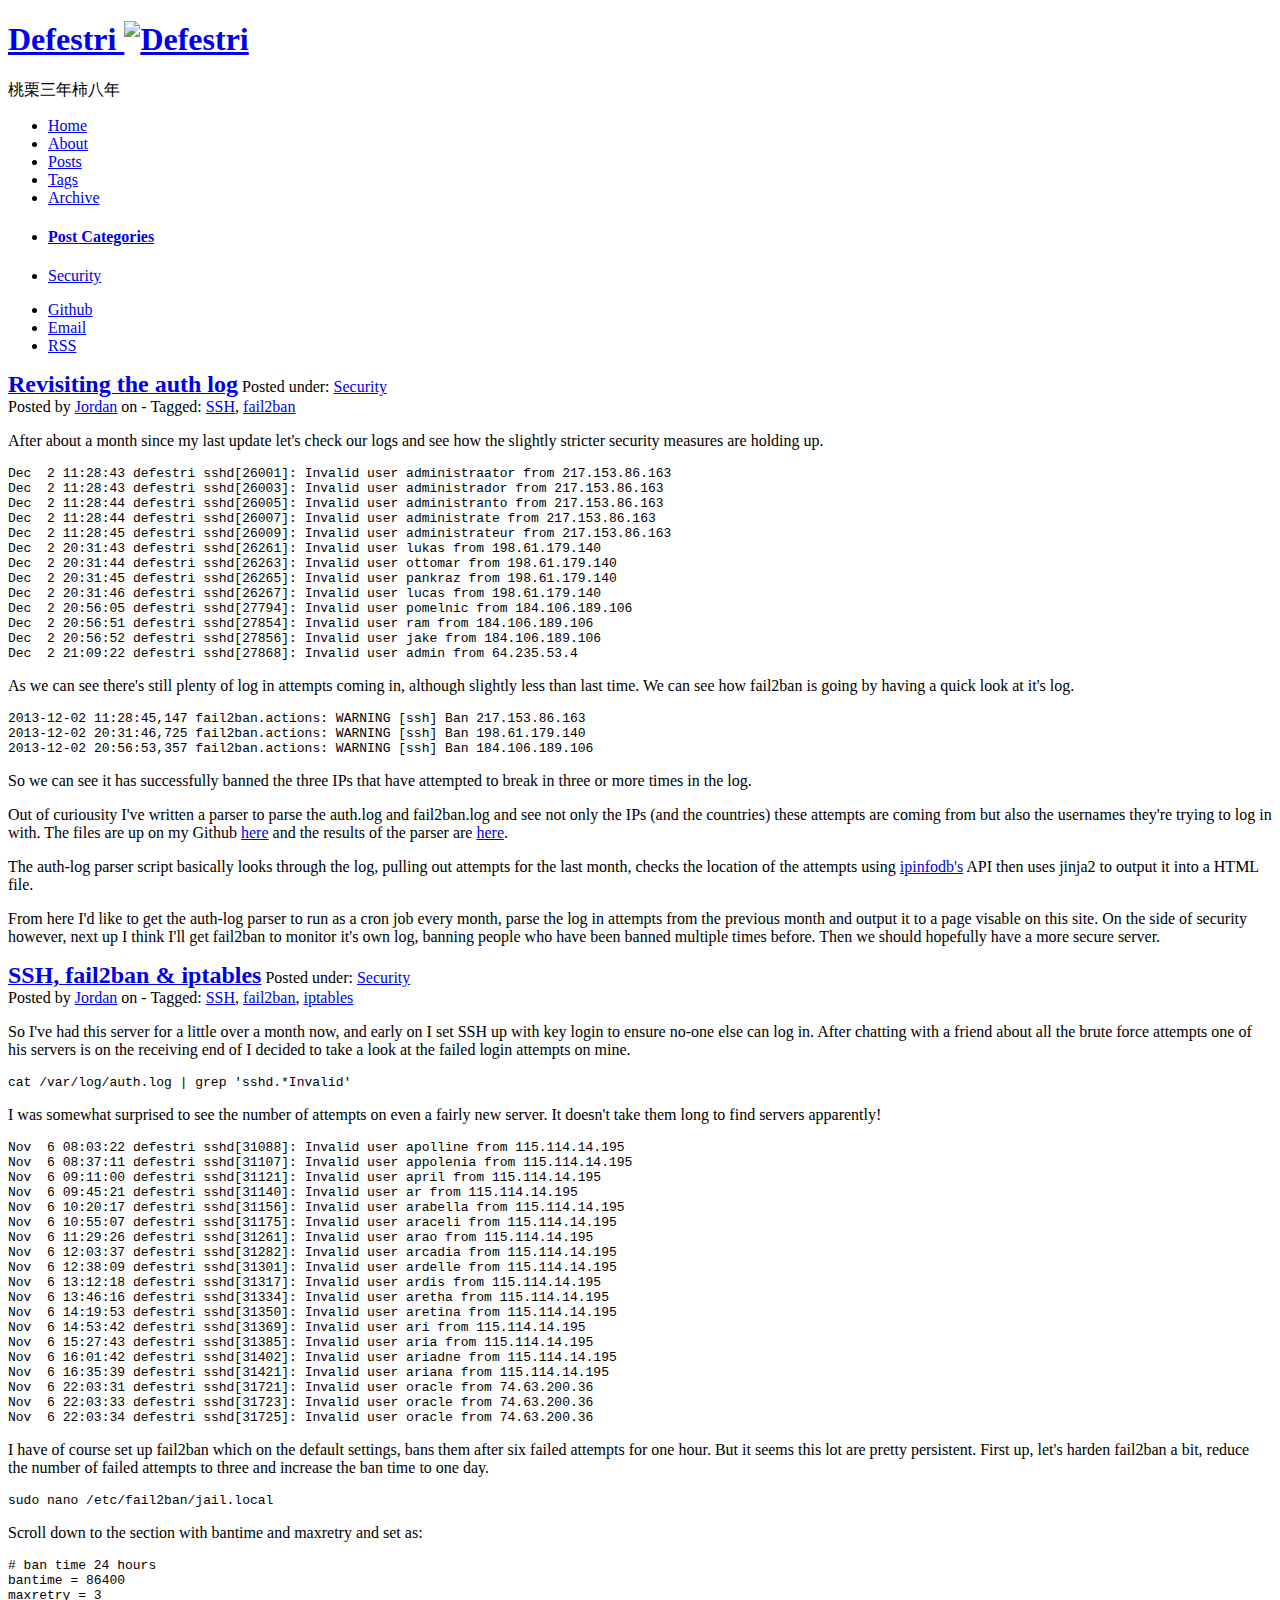
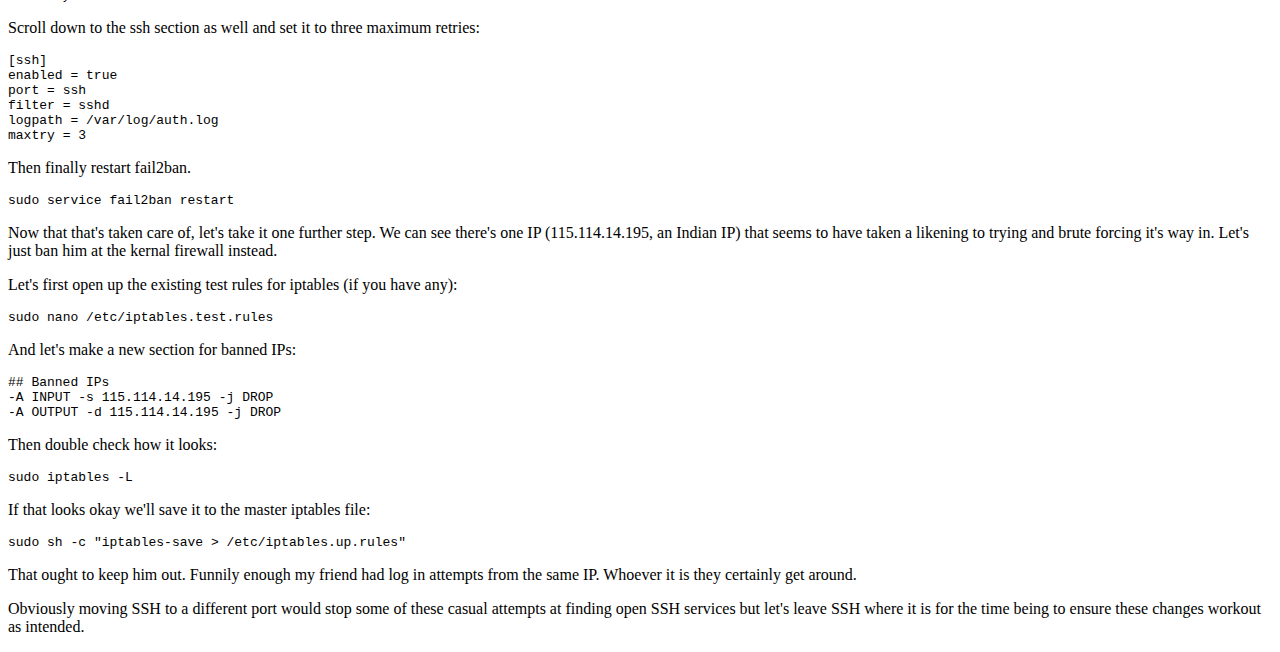
==== site/index.html @ c63b495d "Site update, testing new layout" ====
<!DOCTYPE HTML>
<html>
    <head>
        <title>Defestri</title>
        <meta http-equiv="content-type" content="text/html; charset=utf-8" />
        <meta name="description" content="" />
        <meta name="keywords" content="" />
        <link href='//fonts.googleapis.com/css?family=Ubuntu+Mono|Ubuntu' rel='stylesheet' type='text/css'>
        
        <!--[if lte IE 8]><script src="/static/new/js/html5shiv.js"></script><![endif]-->
        
        
        <script type="text/javascript" src="/static/new/js/jquery.min.js"></script>
        
        <script type="text/javascript" src="/static/new/js/skel.min.js"></script>
        
        <script type="text/javascript" src="/static/new/js/skel-panels.min.js"></script>
        
        <script type="text/javascript" src="/static/new/js/init.js"></script>
        
        <script type="text/javascript" src="/static/new/js/mojibake.js"></script>
        
        
        <script type="text/javascript" src="/static/js/moment.min.js"></script>
        
        <noscript>
            
            <link rel="stylesheet" href="/static/new/css/skel-noscript.css" type="text/css">
            
            <link rel="stylesheet" href="/static/new/css/style.css" type="text/css">
            
            <link rel="stylesheet" href="/static/new/css/style-wide.css" type="text/css">
            
        </noscript>
        <link rel="stylesheet" href="/pygments.css" type="text/css">
        
        <!--[if lte IE 9]><link rel="stylesheet" href="/static/new/css/ie9.css" /><![endif]-->
        
        
        <!--[if lte IE 8]><link rel="stylesheet" href="/static/new/css/ie8.css" /><![endif]-->
        
        <link rel="shortcut icon" type="image/png" href="static/favicon.ico"/>
        <link href="/recent.atom"
          rel="alternate"
          title="Recent Posts"
          type="application/atom+xml">
    </head>
    <body>

            <div id="header" class="skel-panels-fixed">

                <div class="top">

                        <div id="logo">
                            <a href="/"><h1 id="title">Defestri  <img src="/static/img/defestri.png" width="20" height="22" width="24" alt="Defestri"></h1></a>
                            <span title="It often takes time to bear the fruit of one's actions" class="byline">桃栗三年柿八年</span>
                        </div>

                        <nav id="nav">
                            <ul>
                                <li><a href="/" id="home_tab"><span class="fa fa-home">Home</span></a></li>
                                <li><a href="/about/" id="about_tab"><span class="fa fa-info">About</span></a></li>
                                <li><a href="/posts/" id="posts_tab"><span class="fa fa-comment-o">Posts</span></a></li>
                                <li><a href="/tags/" id="tags_tab"><span class="fa fa-tags">Tags</span></a></li>
                                <li><a href="/archive/" id="archive_tab"><span class="fa fa-calendar">Archive</span></a></li>
                            </ul>
                            <ul>

                                <li><a href="/categories/" id="categories_tab"><span class="fa fa-level-down"><h4>Post Categories</h4></span></a></li>
                                
                                <li>
                                  <a href="/categories/Security/" id="Security_tab"><span class="fa fa-folder-open">Security</span></a>
                                </li>
                                

                            </ul>
                        </nav>

                </div>

                <div class="bottom">

                        <ul class="icons">
                            <li><a href="https://github.com/ardinor" class="fa fa-github solo"><span>Github</span></a></li>
                            <li id="contact_tab"><a href="/contact/" class="fa fa-envelope solo"><span>Email</span></a></li>
                            <li><a href="/recent.atom" class="fa fa-rss solo"><span>RSS</span></a></li>
                        </ul>

                </div>

            </div>

            <div id="main">

                


    
<section id="posts" class="one">
    <div class="container">

        <header>
            <a href="/posts/Revisiting_the_auth_log/"><h2 style="display: inline;">Revisiting the auth log</h2></a>

        
            <span style="padding-top: 10px;" class="pull-right">Posted under: <a href="/categories/Security/">Security</a></span>
        
        </header>

        Posted by <a href="/about/">Jordan</a> on <script>
document.write(moment("2013-12-03T01:43:24 Z").format("LLLL"));
</script> - <em><script>
document.write(moment("2013-12-03T01:43:24 Z").fromNow());
</script></em>
        
            <span class="pull-right">Tagged: <a href="/tags/SSH/">SSH</a>, <a href="/tags/fail2ban/">fail2ban</a></span>
        

        <p><p>After about a month since my last update let's check our logs and see how the slightly stricter security measures are holding up.</p>
<div class="codehilite"><pre><span class="n">Dec</span>  <span class="mi">2</span> <span class="mi">11</span><span class="o">:</span><span class="mi">28</span><span class="o">:</span><span class="mi">43</span> <span class="n">defestri</span> <span class="n">sshd</span><span class="p">[</span><span class="mi">26001</span><span class="p">]</span><span class="o">:</span> <span class="n">Invalid</span> <span class="n">user</span> <span class="n">administraator</span> <span class="n">from</span> <span class="mf">217.153.86.163</span>
<span class="n">Dec</span>  <span class="mi">2</span> <span class="mi">11</span><span class="o">:</span><span class="mi">28</span><span class="o">:</span><span class="mi">43</span> <span class="n">defestri</span> <span class="n">sshd</span><span class="p">[</span><span class="mi">26003</span><span class="p">]</span><span class="o">:</span> <span class="n">Invalid</span> <span class="n">user</span> <span class="n">administrador</span> <span class="n">from</span> <span class="mf">217.153.86.163</span>
<span class="n">Dec</span>  <span class="mi">2</span> <span class="mi">11</span><span class="o">:</span><span class="mi">28</span><span class="o">:</span><span class="mi">44</span> <span class="n">defestri</span> <span class="n">sshd</span><span class="p">[</span><span class="mi">26005</span><span class="p">]</span><span class="o">:</span> <span class="n">Invalid</span> <span class="n">user</span> <span class="n">administranto</span> <span class="n">from</span> <span class="mf">217.153.86.163</span>
<span class="n">Dec</span>  <span class="mi">2</span> <span class="mi">11</span><span class="o">:</span><span class="mi">28</span><span class="o">:</span><span class="mi">44</span> <span class="n">defestri</span> <span class="n">sshd</span><span class="p">[</span><span class="mi">26007</span><span class="p">]</span><span class="o">:</span> <span class="n">Invalid</span> <span class="n">user</span> <span class="n">administrate</span> <span class="n">from</span> <span class="mf">217.153.86.163</span>
<span class="n">Dec</span>  <span class="mi">2</span> <span class="mi">11</span><span class="o">:</span><span class="mi">28</span><span class="o">:</span><span class="mi">45</span> <span class="n">defestri</span> <span class="n">sshd</span><span class="p">[</span><span class="mi">26009</span><span class="p">]</span><span class="o">:</span> <span class="n">Invalid</span> <span class="n">user</span> <span class="n">administrateur</span> <span class="n">from</span> <span class="mf">217.153.86.163</span>
<span class="n">Dec</span>  <span class="mi">2</span> <span class="mi">20</span><span class="o">:</span><span class="mi">31</span><span class="o">:</span><span class="mi">43</span> <span class="n">defestri</span> <span class="n">sshd</span><span class="p">[</span><span class="mi">26261</span><span class="p">]</span><span class="o">:</span> <span class="n">Invalid</span> <span class="n">user</span> <span class="n">lukas</span> <span class="n">from</span> <span class="mf">198.61.179.140</span>
<span class="n">Dec</span>  <span class="mi">2</span> <span class="mi">20</span><span class="o">:</span><span class="mi">31</span><span class="o">:</span><span class="mi">44</span> <span class="n">defestri</span> <span class="n">sshd</span><span class="p">[</span><span class="mi">26263</span><span class="p">]</span><span class="o">:</span> <span class="n">Invalid</span> <span class="n">user</span> <span class="n">ottomar</span> <span class="n">from</span> <span class="mf">198.61.179.140</span>
<span class="n">Dec</span>  <span class="mi">2</span> <span class="mi">20</span><span class="o">:</span><span class="mi">31</span><span class="o">:</span><span class="mi">45</span> <span class="n">defestri</span> <span class="n">sshd</span><span class="p">[</span><span class="mi">26265</span><span class="p">]</span><span class="o">:</span> <span class="n">Invalid</span> <span class="n">user</span> <span class="n">pankraz</span> <span class="n">from</span> <span class="mf">198.61.179.140</span>
<span class="n">Dec</span>  <span class="mi">2</span> <span class="mi">20</span><span class="o">:</span><span class="mi">31</span><span class="o">:</span><span class="mi">46</span> <span class="n">defestri</span> <span class="n">sshd</span><span class="p">[</span><span class="mi">26267</span><span class="p">]</span><span class="o">:</span> <span class="n">Invalid</span> <span class="n">user</span> <span class="n">lucas</span> <span class="n">from</span> <span class="mf">198.61.179.140</span>
<span class="n">Dec</span>  <span class="mi">2</span> <span class="mi">20</span><span class="o">:</span><span class="mi">56</span><span class="o">:</span><span class="mo">05</span> <span class="n">defestri</span> <span class="n">sshd</span><span class="p">[</span><span class="mi">27794</span><span class="p">]</span><span class="o">:</span> <span class="n">Invalid</span> <span class="n">user</span> <span class="n">pomelnic</span> <span class="n">from</span> <span class="mf">184.106.189.106</span>
<span class="n">Dec</span>  <span class="mi">2</span> <span class="mi">20</span><span class="o">:</span><span class="mi">56</span><span class="o">:</span><span class="mi">51</span> <span class="n">defestri</span> <span class="n">sshd</span><span class="p">[</span><span class="mi">27854</span><span class="p">]</span><span class="o">:</span> <span class="n">Invalid</span> <span class="n">user</span> <span class="n">ram</span> <span class="n">from</span> <span class="mf">184.106.189.106</span>
<span class="n">Dec</span>  <span class="mi">2</span> <span class="mi">20</span><span class="o">:</span><span class="mi">56</span><span class="o">:</span><span class="mi">52</span> <span class="n">defestri</span> <span class="n">sshd</span><span class="p">[</span><span class="mi">27856</span><span class="p">]</span><span class="o">:</span> <span class="n">Invalid</span> <span class="n">user</span> <span class="n">jake</span> <span class="n">from</span> <span class="mf">184.106.189.106</span>
<span class="n">Dec</span>  <span class="mi">2</span> <span class="mi">21</span><span class="o">:</span><span class="mi">09</span><span class="o">:</span><span class="mi">22</span> <span class="n">defestri</span> <span class="n">sshd</span><span class="p">[</span><span class="mi">27868</span><span class="p">]</span><span class="o">:</span> <span class="n">Invalid</span> <span class="n">user</span> <span class="n">admin</span> <span class="n">from</span> <span class="mf">64.235.53.4</span>
</pre></div>


<p>As we can see there's still plenty of log in attempts coming in, although slightly less than last time. We can see how fail2ban is going by having a quick look at it's log.</p>
<div class="codehilite"><pre><span class="mi">2013</span><span class="o">-</span><span class="mi">12</span><span class="o">-</span><span class="mo">02</span> <span class="mi">11</span><span class="o">:</span><span class="mi">28</span><span class="o">:</span><span class="mi">45</span><span class="p">,</span><span class="mi">147</span> <span class="n">fail2ban</span><span class="p">.</span><span class="n">actions</span><span class="o">:</span> <span class="n">WARNING</span> <span class="p">[</span><span class="n">ssh</span><span class="p">]</span> <span class="n">Ban</span> <span class="mf">217.153.86.163</span>
<span class="mi">2013</span><span class="o">-</span><span class="mi">12</span><span class="o">-</span><span class="mo">02</span> <span class="mi">20</span><span class="o">:</span><span class="mi">31</span><span class="o">:</span><span class="mi">46</span><span class="p">,</span><span class="mi">725</span> <span class="n">fail2ban</span><span class="p">.</span><span class="n">actions</span><span class="o">:</span> <span class="n">WARNING</span> <span class="p">[</span><span class="n">ssh</span><span class="p">]</span> <span class="n">Ban</span> <span class="mf">198.61.179.140</span>
<span class="mi">2013</span><span class="o">-</span><span class="mi">12</span><span class="o">-</span><span class="mo">02</span> <span class="mi">20</span><span class="o">:</span><span class="mi">56</span><span class="o">:</span><span class="mi">53</span><span class="p">,</span><span class="mi">357</span> <span class="n">fail2ban</span><span class="p">.</span><span class="n">actions</span><span class="o">:</span> <span class="n">WARNING</span> <span class="p">[</span><span class="n">ssh</span><span class="p">]</span> <span class="n">Ban</span> <span class="mf">184.106.189.106</span>
</pre></div>


<p>So we can see it has successfully banned the three IPs that have attempted to break in three or more times in the log.</p>
<p>Out of curiousity I've written a parser to parse the auth.log and fail2ban.log and see not only the IPs (and the countries) these attempts are coming from but also the usernames they're trying to log in with. The files are up on my Github <a href="https://github.com/ardinor/misc/tree/master/auth-log%20parser">here</a> and the results of the parser are <a href="https://defestri.org/bans/">here</a>.</p>
<p>The auth-log parser script basically looks through the log, pulling out attempts for the last month, checks the location of the attempts using <a href="http://www.ipinfodb.com/">ipinfodb's</a> API then uses jinja2 to output it into a HTML file.</p>
<p>From here I'd like to get the auth-log parser to run as a cron job every month, parse the log in attempts from the previous month and output it to a page visable on this site. On the side of security however, next up I think I'll get fail2ban to monitor it's own log, banning people who have been banned multiple times before. Then we should hopefully have a more secure server.</p></p>


    </div>
</section>


    
        <div class="post-divider"></div>
    



    
<section id="posts" class="one">
    <div class="container">

        <header>
            <a href="/posts/SSH_fail2ban_and_iptables/"><h2 style="display: inline;">SSH, fail2ban &amp; iptables</h2></a>

        
            <span style="padding-top: 10px;" class="pull-right">Posted under: <a href="/categories/Security/">Security</a></span>
        
        </header>

        Posted by <a href="/about/">Jordan</a> on <script>
document.write(moment("2013-11-06T22:49:30 Z").format("LLLL"));
</script> - <em><script>
document.write(moment("2013-11-06T22:49:30 Z").fromNow());
</script></em>
        
            <span class="pull-right">Tagged: <a href="/tags/SSH/">SSH</a>, <a href="/tags/fail2ban/">fail2ban</a>, <a href="/tags/iptables/">iptables</a></span>
        

        <p><p>So I've had this server for a little over a month now, and early on I set SSH up with key login to ensure no-one else can log in. After chatting with a friend about all the brute force attempts one of his servers is on the receiving end of I decided to take a look at the failed login attempts on mine.</p>
<div class="codehilite"><pre>cat /var/log/auth.log | grep <span class="s1">&#39;sshd.*Invalid&#39;</span>
</pre></div>


<p>I was somewhat surprised to see the number of attempts on even a fairly new server. It doesn't take them long to find servers apparently!</p>
<div class="codehilite"><pre><span class="n">Nov</span>  <span class="mi">6</span> <span class="mi">08</span><span class="o">:</span><span class="mo">03</span><span class="o">:</span><span class="mi">22</span> <span class="n">defestri</span> <span class="n">sshd</span><span class="p">[</span><span class="mi">31088</span><span class="p">]</span><span class="o">:</span> <span class="n">Invalid</span> <span class="n">user</span> <span class="n">apolline</span> <span class="n">from</span> <span class="mf">115.114.14.195</span>
<span class="n">Nov</span>  <span class="mi">6</span> <span class="mi">08</span><span class="o">:</span><span class="mi">37</span><span class="o">:</span><span class="mi">11</span> <span class="n">defestri</span> <span class="n">sshd</span><span class="p">[</span><span class="mi">31107</span><span class="p">]</span><span class="o">:</span> <span class="n">Invalid</span> <span class="n">user</span> <span class="n">appolenia</span> <span class="n">from</span> <span class="mf">115.114.14.195</span>
<span class="n">Nov</span>  <span class="mi">6</span> <span class="mi">09</span><span class="o">:</span><span class="mi">11</span><span class="o">:</span><span class="mo">00</span> <span class="n">defestri</span> <span class="n">sshd</span><span class="p">[</span><span class="mi">31121</span><span class="p">]</span><span class="o">:</span> <span class="n">Invalid</span> <span class="n">user</span> <span class="n">april</span> <span class="n">from</span> <span class="mf">115.114.14.195</span>
<span class="n">Nov</span>  <span class="mi">6</span> <span class="mi">09</span><span class="o">:</span><span class="mi">45</span><span class="o">:</span><span class="mi">21</span> <span class="n">defestri</span> <span class="n">sshd</span><span class="p">[</span><span class="mi">31140</span><span class="p">]</span><span class="o">:</span> <span class="n">Invalid</span> <span class="n">user</span> <span class="n">ar</span> <span class="n">from</span> <span class="mf">115.114.14.195</span>
<span class="n">Nov</span>  <span class="mi">6</span> <span class="mi">10</span><span class="o">:</span><span class="mi">20</span><span class="o">:</span><span class="mi">17</span> <span class="n">defestri</span> <span class="n">sshd</span><span class="p">[</span><span class="mi">31156</span><span class="p">]</span><span class="o">:</span> <span class="n">Invalid</span> <span class="n">user</span> <span class="n">arabella</span> <span class="n">from</span> <span class="mf">115.114.14.195</span>
<span class="n">Nov</span>  <span class="mi">6</span> <span class="mi">10</span><span class="o">:</span><span class="mi">55</span><span class="o">:</span><span class="mo">07</span> <span class="n">defestri</span> <span class="n">sshd</span><span class="p">[</span><span class="mi">31175</span><span class="p">]</span><span class="o">:</span> <span class="n">Invalid</span> <span class="n">user</span> <span class="n">araceli</span> <span class="n">from</span> <span class="mf">115.114.14.195</span>
<span class="n">Nov</span>  <span class="mi">6</span> <span class="mi">11</span><span class="o">:</span><span class="mi">29</span><span class="o">:</span><span class="mi">26</span> <span class="n">defestri</span> <span class="n">sshd</span><span class="p">[</span><span class="mi">31261</span><span class="p">]</span><span class="o">:</span> <span class="n">Invalid</span> <span class="n">user</span> <span class="n">arao</span> <span class="n">from</span> <span class="mf">115.114.14.195</span>
<span class="n">Nov</span>  <span class="mi">6</span> <span class="mi">12</span><span class="o">:</span><span class="mo">03</span><span class="o">:</span><span class="mi">37</span> <span class="n">defestri</span> <span class="n">sshd</span><span class="p">[</span><span class="mi">31282</span><span class="p">]</span><span class="o">:</span> <span class="n">Invalid</span> <span class="n">user</span> <span class="n">arcadia</span> <span class="n">from</span> <span class="mf">115.114.14.195</span>
<span class="n">Nov</span>  <span class="mi">6</span> <span class="mi">12</span><span class="o">:</span><span class="mi">38</span><span class="o">:</span><span class="mi">09</span> <span class="n">defestri</span> <span class="n">sshd</span><span class="p">[</span><span class="mi">31301</span><span class="p">]</span><span class="o">:</span> <span class="n">Invalid</span> <span class="n">user</span> <span class="n">ardelle</span> <span class="n">from</span> <span class="mf">115.114.14.195</span>
<span class="n">Nov</span>  <span class="mi">6</span> <span class="mi">13</span><span class="o">:</span><span class="mi">12</span><span class="o">:</span><span class="mi">18</span> <span class="n">defestri</span> <span class="n">sshd</span><span class="p">[</span><span class="mi">31317</span><span class="p">]</span><span class="o">:</span> <span class="n">Invalid</span> <span class="n">user</span> <span class="n">ardis</span> <span class="n">from</span> <span class="mf">115.114.14.195</span>
<span class="n">Nov</span>  <span class="mi">6</span> <span class="mi">13</span><span class="o">:</span><span class="mi">46</span><span class="o">:</span><span class="mi">16</span> <span class="n">defestri</span> <span class="n">sshd</span><span class="p">[</span><span class="mi">31334</span><span class="p">]</span><span class="o">:</span> <span class="n">Invalid</span> <span class="n">user</span> <span class="n">aretha</span> <span class="n">from</span> <span class="mf">115.114.14.195</span>
<span class="n">Nov</span>  <span class="mi">6</span> <span class="mi">14</span><span class="o">:</span><span class="mi">19</span><span class="o">:</span><span class="mi">53</span> <span class="n">defestri</span> <span class="n">sshd</span><span class="p">[</span><span class="mi">31350</span><span class="p">]</span><span class="o">:</span> <span class="n">Invalid</span> <span class="n">user</span> <span class="n">aretina</span> <span class="n">from</span> <span class="mf">115.114.14.195</span>
<span class="n">Nov</span>  <span class="mi">6</span> <span class="mi">14</span><span class="o">:</span><span class="mi">53</span><span class="o">:</span><span class="mi">42</span> <span class="n">defestri</span> <span class="n">sshd</span><span class="p">[</span><span class="mi">31369</span><span class="p">]</span><span class="o">:</span> <span class="n">Invalid</span> <span class="n">user</span> <span class="n">ari</span> <span class="n">from</span> <span class="mf">115.114.14.195</span>
<span class="n">Nov</span>  <span class="mi">6</span> <span class="mi">15</span><span class="o">:</span><span class="mi">27</span><span class="o">:</span><span class="mi">43</span> <span class="n">defestri</span> <span class="n">sshd</span><span class="p">[</span><span class="mi">31385</span><span class="p">]</span><span class="o">:</span> <span class="n">Invalid</span> <span class="n">user</span> <span class="n">aria</span> <span class="n">from</span> <span class="mf">115.114.14.195</span>
<span class="n">Nov</span>  <span class="mi">6</span> <span class="mi">16</span><span class="o">:</span><span class="mo">01</span><span class="o">:</span><span class="mi">42</span> <span class="n">defestri</span> <span class="n">sshd</span><span class="p">[</span><span class="mi">31402</span><span class="p">]</span><span class="o">:</span> <span class="n">Invalid</span> <span class="n">user</span> <span class="n">ariadne</span> <span class="n">from</span> <span class="mf">115.114.14.195</span>
<span class="n">Nov</span>  <span class="mi">6</span> <span class="mi">16</span><span class="o">:</span><span class="mi">35</span><span class="o">:</span><span class="mi">39</span> <span class="n">defestri</span> <span class="n">sshd</span><span class="p">[</span><span class="mi">31421</span><span class="p">]</span><span class="o">:</span> <span class="n">Invalid</span> <span class="n">user</span> <span class="n">ariana</span> <span class="n">from</span> <span class="mf">115.114.14.195</span>
<span class="n">Nov</span>  <span class="mi">6</span> <span class="mi">22</span><span class="o">:</span><span class="mo">03</span><span class="o">:</span><span class="mi">31</span> <span class="n">defestri</span> <span class="n">sshd</span><span class="p">[</span><span class="mi">31721</span><span class="p">]</span><span class="o">:</span> <span class="n">Invalid</span> <span class="n">user</span> <span class="n">oracle</span> <span class="n">from</span> <span class="mf">74.63.200.36</span>
<span class="n">Nov</span>  <span class="mi">6</span> <span class="mi">22</span><span class="o">:</span><span class="mo">03</span><span class="o">:</span><span class="mi">33</span> <span class="n">defestri</span> <span class="n">sshd</span><span class="p">[</span><span class="mi">31723</span><span class="p">]</span><span class="o">:</span> <span class="n">Invalid</span> <span class="n">user</span> <span class="n">oracle</span> <span class="n">from</span> <span class="mf">74.63.200.36</span>
<span class="n">Nov</span>  <span class="mi">6</span> <span class="mi">22</span><span class="o">:</span><span class="mo">03</span><span class="o">:</span><span class="mi">34</span> <span class="n">defestri</span> <span class="n">sshd</span><span class="p">[</span><span class="mi">31725</span><span class="p">]</span><span class="o">:</span> <span class="n">Invalid</span> <span class="n">user</span> <span class="n">oracle</span> <span class="n">from</span> <span class="mf">74.63.200.36</span>
</pre></div>


<p>I have of course set up fail2ban which on the default settings, bans them after six failed attempts for one hour. But it seems this lot are pretty persistent. First up, let's harden fail2ban a bit, reduce the number of failed attempts to three and increase the ban time to one day.</p>
<div class="codehilite"><pre><span class="n">sudo</span> <span class="n">nano</span> <span class="o">/</span><span class="n">etc</span><span class="o">/</span><span class="n">fail2ban</span><span class="o">/</span><span class="n">jail</span><span class="p">.</span><span class="n">local</span>
</pre></div>


<p>Scroll down to the section with bantime and maxretry and set as:</p>
<div class="codehilite"><pre><span class="cp"># ban time 24 hours</span>
<span class="n">bantime</span> <span class="o">=</span> <span class="mi">86400</span>
<span class="n">maxretry</span> <span class="o">=</span> <span class="mi">3</span>
</pre></div>


<p>Scroll down to the ssh section as well and set it to three maximum retries:</p>
<div class="codehilite"><pre><span class="k">[ssh]</span>
<span class="na">enabled</span> <span class="o">=</span> <span class="s">true</span>
<span class="na">port</span> <span class="o">=</span> <span class="s">ssh</span>
<span class="na">filter</span> <span class="o">=</span> <span class="s">sshd</span>
<span class="na">logpath</span> <span class="o">=</span> <span class="s">/var/log/auth.log</span>
<span class="na">maxtry</span> <span class="o">=</span> <span class="s">3</span>
</pre></div>


<p>Then finally restart fail2ban.</p>
<div class="codehilite"><pre>sudo service fail2ban restart
</pre></div>


<p>Now that that's taken care of, let's take it one further step. We can see there's one IP (115.114.14.195, an Indian IP) that seems to have taken a likening to trying and brute forcing it's way in. Let's just ban him at the kernal firewall instead.</p>
<p>Let's first open up the existing test rules for iptables (if you have any):</p>
<div class="codehilite"><pre><span class="n">sudo</span> <span class="n">nano</span> <span class="o">/</span><span class="n">etc</span><span class="o">/</span><span class="n">iptables</span><span class="p">.</span><span class="n">test</span><span class="p">.</span><span class="n">rules</span>
</pre></div>


<p>And let's make a new section for banned IPs:</p>
<div class="codehilite"><pre><span class="cp">## Banned IPs</span>
<span class="o">-</span><span class="n">A</span> <span class="n">INPUT</span> <span class="o">-</span><span class="n">s</span> <span class="mf">115.114.14.195</span> <span class="o">-</span><span class="n">j</span> <span class="n">DROP</span>
<span class="o">-</span><span class="n">A</span> <span class="n">OUTPUT</span> <span class="o">-</span><span class="n">d</span> <span class="mf">115.114.14.195</span> <span class="o">-</span><span class="n">j</span> <span class="n">DROP</span>
</pre></div>


<p>Then double check how it looks:</p>
<div class="codehilite"><pre><span class="n">sudo</span> <span class="n">iptables</span> <span class="o">-</span><span class="n">L</span>
</pre></div>


<p>If that looks okay we'll save it to the master iptables file:</p>
<div class="codehilite"><pre><span class="n">sudo</span> <span class="n">sh</span> <span class="o">-</span><span class="n">c</span> <span class="s">&quot;iptables-save &gt; /etc/iptables.up.rules&quot;</span>
</pre></div>


<p>That ought to keep him out. Funnily enough my friend had log in attempts from the same IP. Whoever it is they certainly get around.</p>
<p>Obviously moving SSH to a different port would stop some of these casual attempts at finding open SSH services but let's leave SSH where it is for the time being to ensure these changes workout as intended.</p></p>


    </div>
</section>


    







            </div>

    
    <script>
  (function(i,s,o,g,r,a,m){i['GoogleAnalyticsObject']=r;i[r]=i[r]||function(){
  (i[r].q=i[r].q||[]).push(arguments)},i[r].l=1*new Date();a=s.createElement(o),
  m=s.getElementsByTagName(o)[0];a.async=1;a.src=g;m.parentNode.insertBefore(a,m)
  })(window,document,'script','//www.google-analytics.com/analytics.js','ga');

  ga('create', 'UA-46303127-1', 'defestri.org');
  ga('send', 'pageview');
    </script>
    
    </body>
</html>
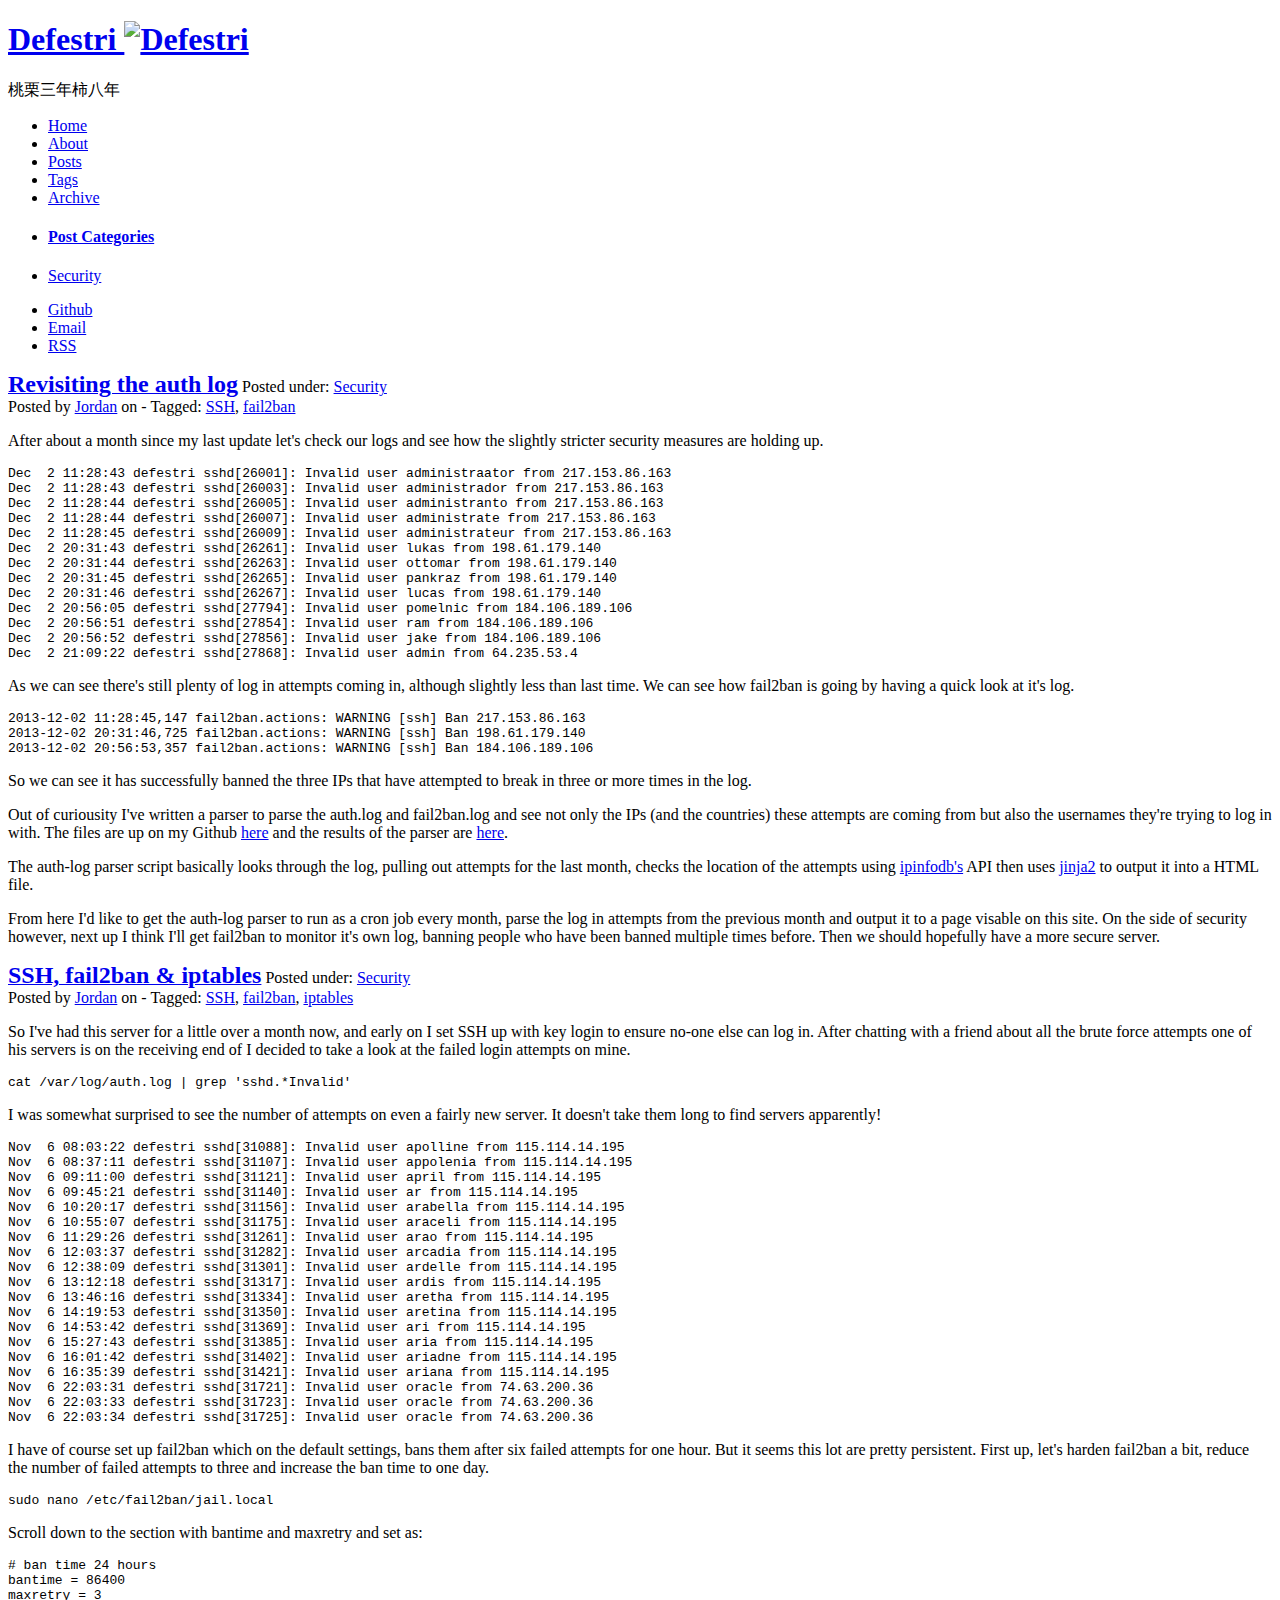
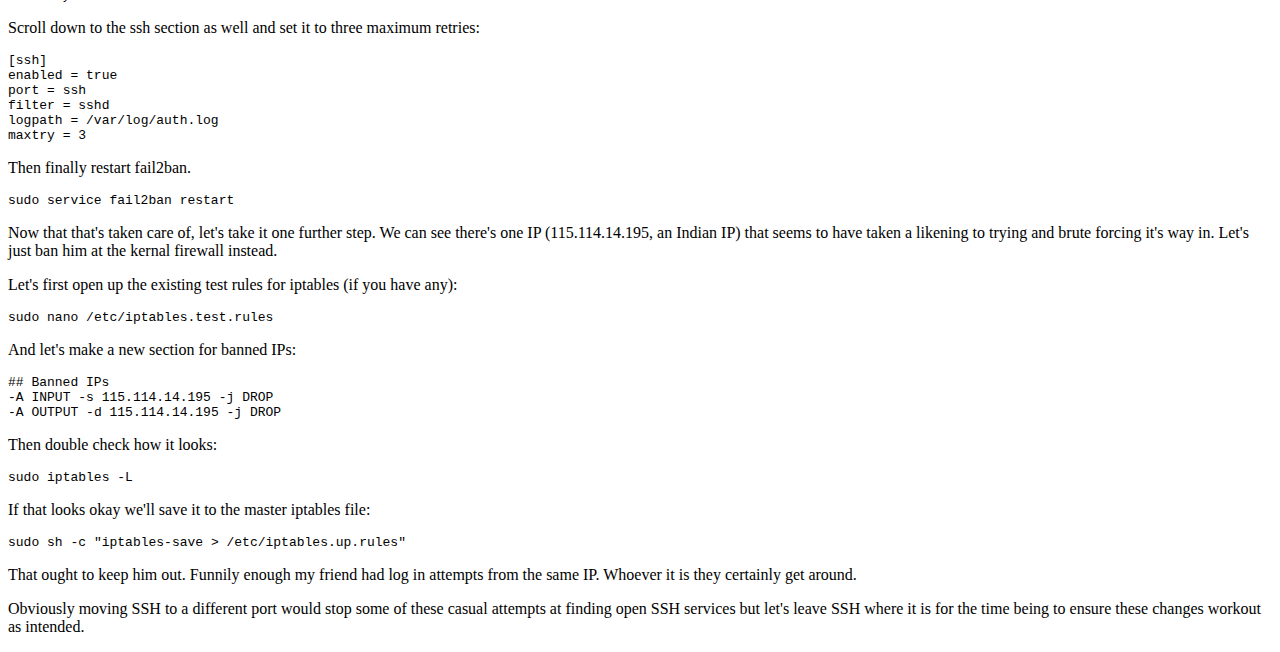
==== commit 686e6f6b: "Removed old layout, completely on the new now" ====
--- a/site/index.html
+++ b/site/index.html
@@ -7,37 +7,24 @@
         <meta name="keywords" content="" />
         <link href='//fonts.googleapis.com/css?family=Ubuntu+Mono|Ubuntu' rel='stylesheet' type='text/css'>
         
-        <!--[if lte IE 8]><script src="/static/new/js/html5shiv.js"></script><![endif]-->
-        
-        
-        <script type="text/javascript" src="/static/new/js/jquery.min.js"></script>
-        
-        <script type="text/javascript" src="/static/new/js/skel.min.js"></script>
-        
-        <script type="text/javascript" src="/static/new/js/skel-panels.min.js"></script>
-        
-        <script type="text/javascript" src="/static/new/js/init.js"></script>
-        
-        <script type="text/javascript" src="/static/new/js/mojibake.js"></script>
+        <!--[if lte IE 8]><script src="/static/js/html5shiv.js"></script><![endif]-->
         
         
         <script type="text/javascript" src="/static/js/moment.min.js"></script>
         
-        <noscript>
-            
-            <link rel="stylesheet" href="/static/new/css/skel-noscript.css" type="text/css">
-            
-            <link rel="stylesheet" href="/static/new/css/style.css" type="text/css">
-            
-            <link rel="stylesheet" href="/static/new/css/style-wide.css" type="text/css">
-            
-        </noscript>
+        
+        <link rel="stylesheet" href="/static/css/skel-noscript.css" type="text/css">
+        
+        <link rel="stylesheet" href="/static/css/style.css" type="text/css">
+        
+        <link rel="stylesheet" href="/static/css/style-wide.css" type="text/css">
+        
         <link rel="stylesheet" href="/pygments.css" type="text/css">
         
-        <!--[if lte IE 9]><link rel="stylesheet" href="/static/new/css/ie9.css" /><![endif]-->
-        
-        
-        <!--[if lte IE 8]><link rel="stylesheet" href="/static/new/css/ie8.css" /><![endif]-->
+        <!--[if lte IE 9]><link rel="stylesheet" href="/static/css/ie9.css" /><![endif]-->
+        
+        
+        <!--[if lte IE 8]><link rel="stylesheet" href="/static/css/ie8.css" /><![endif]-->
         
         <link rel="shortcut icon" type="image/png" href="static/favicon.ico"/>
         <link href="/recent.atom"
@@ -142,7 +129,7 @@
 
 <p>So we can see it has successfully banned the three IPs that have attempted to break in three or more times in the log.</p>
 <p>Out of curiousity I've written a parser to parse the auth.log and fail2ban.log and see not only the IPs (and the countries) these attempts are coming from but also the usernames they're trying to log in with. The files are up on my Github <a href="https://github.com/ardinor/misc/tree/master/auth-log%20parser">here</a> and the results of the parser are <a href="https://defestri.org/bans/">here</a>.</p>
-<p>The auth-log parser script basically looks through the log, pulling out attempts for the last month, checks the location of the attempts using <a href="http://www.ipinfodb.com/">ipinfodb's</a> API then uses jinja2 to output it into a HTML file.</p>
+<p>The auth-log parser script basically looks through the log, pulling out attempts for the last month, checks the location of the attempts using <a href="http://www.ipinfodb.com/">ipinfodb's</a> API then uses <a href="http://jinja.pocoo.org/docs/">jinja2</a> to output it into a HTML file.</p>
 <p>From here I'd like to get the auth-log parser to run as a cron job every month, parse the log in attempts from the previous month and output it to a page visable on this site. On the side of security however, next up I think I'll get fail2ban to monitor it's own log, banning people who have been banned multiple times before. Then we should hopefully have a more secure server.</p></p>
 
 
@@ -272,7 +259,17 @@
 
 
             </div>
-
+    
+    <script type="text/javascript" src="/static/js/jquery.min.js"></script>
+    
+    <script type="text/javascript" src="/static/js/skel.min.js"></script>
+    
+    <script type="text/javascript" src="/static/js/skel-panels.min.js"></script>
+    
+    <script type="text/javascript" src="/static/js/init.js"></script>
+    
+    <script type="text/javascript" src="/static/js/mojibake.js"></script>
+    
     
     <script>
   (function(i,s,o,g,r,a,m){i['GoogleAnalyticsObject']=r;i[r]=i[r]||function(){
